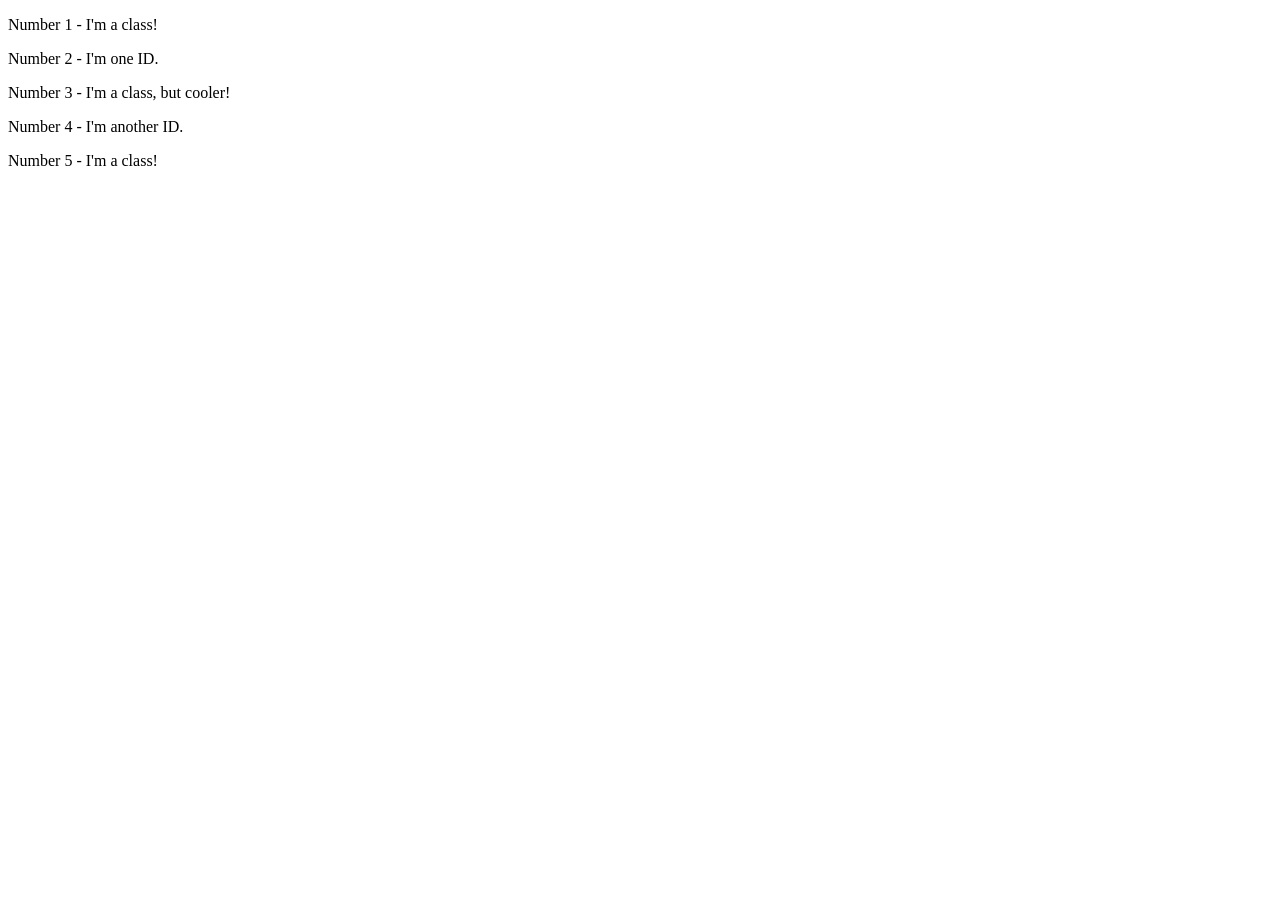
==== foundations/intro-to-css/02-class-id-selectors/index.html @ 3765ffb1 "git commit" ====
<!DOCTYPE html>
<html lang="en">
  <head>
    <meta charset="UTF-8">
    <meta http-equiv="X-UA-Compatible" content="IE=edge">
    <meta name="viewport" content="width=device-width, initial-scale=1.0">
    <title>Class and ID Selectors</title>
    <link rel="stylesheet" href="style.css">
  </head>
  <body>
    <p class="odd-number">Number 1 - I'm a class!</p>
    <div>Number 2 - I'm one ID.</div>
    <p class="odd-number">Number 3 - I'm a class, but cooler!</p>
    <div>Number 4 - I'm another ID.</div>
    <p class="odd-number">Number 5 - I'm a class!</p>
  </body>
</html>
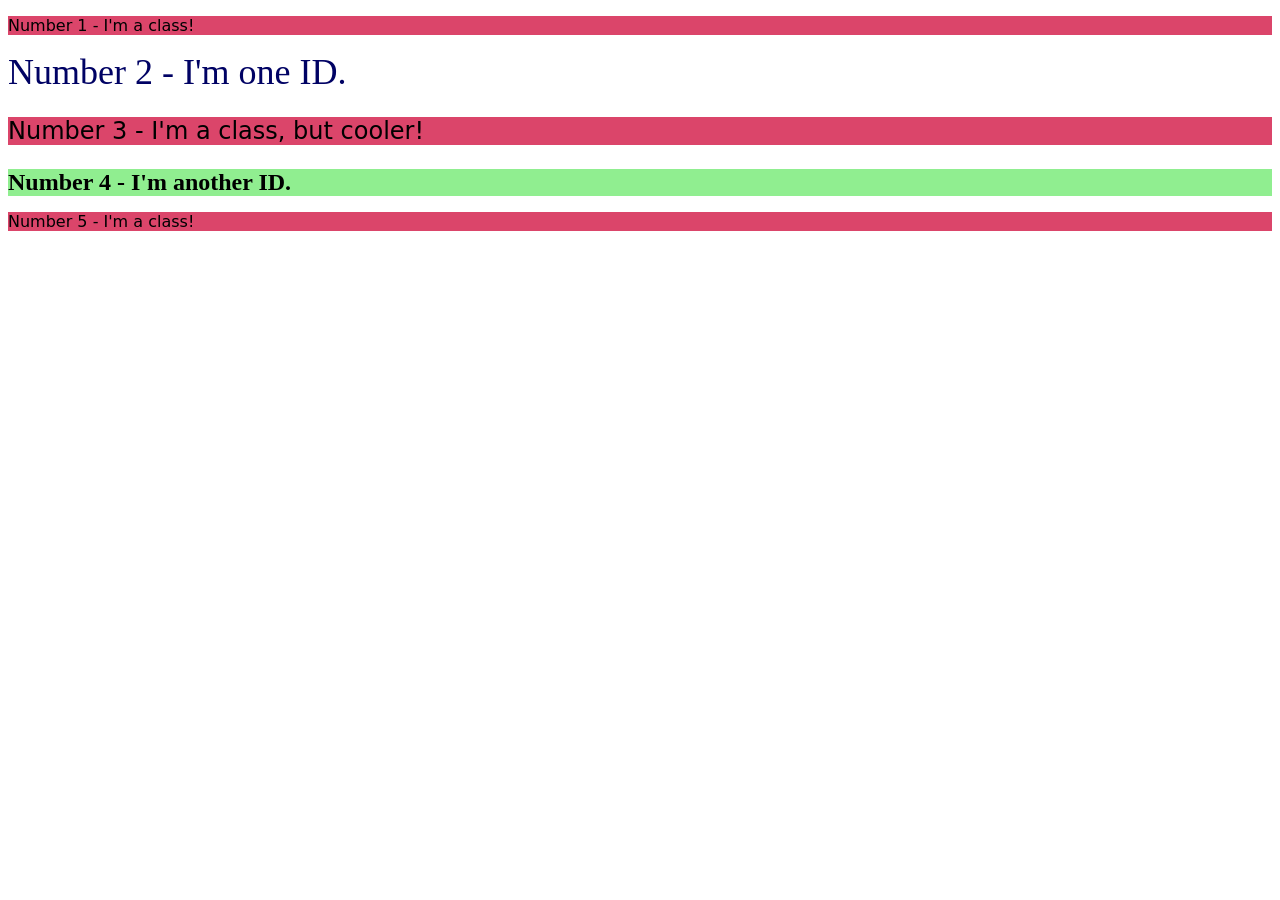
==== commit c1628c24: "Edited style of sentences Styled text by * **All odd numbered elements**: a light red/pink backgroun" ====
--- a/foundations/intro-to-css/02-class-id-selectors/index.html
+++ b/foundations/intro-to-css/02-class-id-selectors/index.html
@@ -9,9 +9,10 @@
   </head>
   <body>
     <p class="odd-number">Number 1 - I'm a class!</p>
-    <div>Number 2 - I'm one ID.</div>
-    <p class="odd-number">Number 3 - I'm a class, but cooler!</p>
-    <div>Number 4 - I'm another ID.</div>
+    <div id="id-one">Number 2 - I'm one ID.</div>
+    <p class="odd-number" id="unique-px">Number 3 - I'm a class, but cooler!</p>
+    <div id="id-two">Number 4 - I'm another ID.</div>
     <p class="odd-number">Number 5 - I'm a class!</p>
   </body>
+
 </html>
--- a/foundations/intro-to-css/02-class-id-selectors/style.css
+++ b/foundations/intro-to-css/02-class-id-selectors/style.css
@@ -0,0 +1,20 @@
+/* Add CSS Styling */
+.odd-number {
+ background-color: rgb(219, 69, 106);
+ font-family:Verdana, "DejaVu Sans", sans-serif ;
+}
+
+#id-one {
+    color:rgb(0, 2, 100);
+    font-size: 36px;
+}
+
+#unique-px{
+    font-size: 24px;
+}
+
+#id-two{
+    background-color: rgb(144, 238, 144);
+    font-size: 24px;
+    font-weight: bold;
+}
